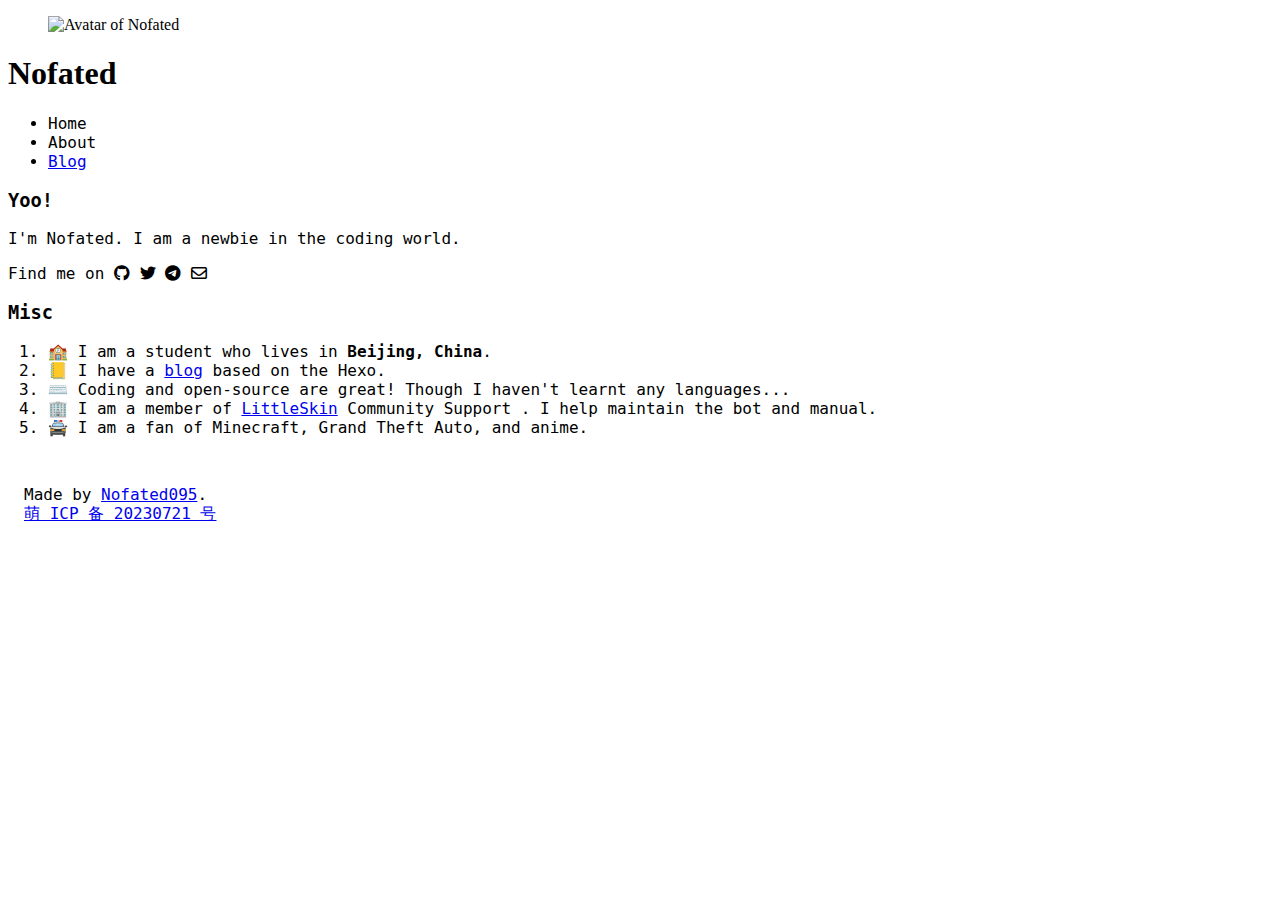
==== index.html @ 67beeabd "del google" ====
<html lang="en-US">

<head>
  <!-- script async src="https://www.googletagmanager.com/gtag/js?id=G-9NE9X04NKG"></script -->
  <script>
    window.dataLayer = window.dataLayer || [];
    function gtag() { dataLayer.push(arguments); }
    gtag('js', new Date());

    gtag('config', 'G-9NE9X04NKG');
  </script>
  <meta charset="utf-8">
  <meta name="description" content="A personal developer who lives in Beijing, China." />
  <meta name="msvalidate.01" content="18E1B8B1375D6D1603970E5998BE1077" />
  <link rel="icon" href="https://cdn.nofated.win/mc">
  <link rel="preload" href="https://lf9-cdn-tos.bytecdntp.com/cdn/expire-1-M/font-awesome/6.0.0/css/all.min.css"
    as="style" onload="this.onload=null;this.rel='stylesheet'">
  <link rel="preload" href="https://fonts.sourcegcdn.com/css?family=Megrim|Overpass+Mono" as="style"
    onload="this.onload=null;this.rel='stylesheet'">
  <noscript>
    <link rel="stylesheet" href="https://lf9-cdn-tos.bytecdntp.com/cdn/expire-1-M/font-awesome/6.0.0/css/all.min.css">
    <link rel="stylesheet" href="https://fonts.sourcegcdn.com/css?family=Megrim|Overpass+Mono">
  </noscript>
  <style>
    @import "https://lf3-cdn-tos.bytecdntp.com/cdn/expire-1-M/bulma/0.9.3/css/bulma.min.css";

    .font-cursive {
      font-family: 'Megrim', cursive;
      font-display: swap;
    }

    .font-mono {
      font-family: 'Overpass Mono', monospace;
      font-display: swap;
    }

    .footer {
      /* font-size: 0.25rem; */
      padding: 1rem;
      background-color: white;
    }
  </style>
  <meta name="viewport" content="width=device-width, initial-scale=1">
  <title>Home • Nofated</title>
  <link as="style" rel="preload"
    href="https://lf3-cdn-tos.bytecdntp.com/cdn/expire-1-M/font-awesome/6.0.0/css/all.min.css">
  <script language="javascript">
    function Tab(num) {
      var i;
      for (i = 1; i <= 4; i++) {
        if (i == num)
          document.getElementById("d" + i).style.display = "block",
            document.getElementById("L" + i).class = "is-active";
        else
          document.getElementById("d" + i).style.display = "none",
            document.getElementById("L" + i).class = "";
      }
    }
  </script>
</head>

<body>
  <nav class="navbar" role="navigation" aria-label="main navigation">
    <div class="navbar-brand">
    </div>
  </nav>
  <section class="section">
    <div class="columns is-centered">
      <div class="container column is-half">

        <div class="columns">
          <div class="column is-narrow">
            <figure class="image is-128x128">
              <img src="https://cdn.nofated.win/avatar/256" alt="Avatar of Nofated">
            </figure>
          </div>
          <div class="column is-auto">
            <h1 class="title font-cursive">
              Nofated
            </h1>
            <p></p>
            <div class="tabs font-mono">
              <ul>
                <!--li class="is-active" id="L1" onclick="Tab(1)"><a>Home</a></li -->
                <li id="L1" onclick="Tab(1)"><a>Home</a></li>
                <li id="L2" onclick="Tab(2)"><a>About</a></li>
                <li><a target="_blank" href='https://blog.nofated.win'>Blog</a></li>
              </ul>
            </div>
          </div>
        </div>

        <div class="content font-mono" id="d1">
          <h3>Yoo!</h3>
          <p>I'm Nofated. I am a newbie in the coding world.</p>
          <p>Find me on
            <span class="icon" target="_blank" onclick="javascript:window.open('https://github.com/Nofated095')"><i
                class="fa-brands fa-github"></i></span>
            <span class="ico" target="_blank" onclick="javascript:window.open('https://twitter.com/nofated095')"><i
                class="fa-brands fa-twitter"></i></span>
            <span class="icon" target="_blank" onclick="javascript:window.open('https://t.me/Nofated')"><i
                class="fa-brands fa-telegram"></i>
            </span>
            <span class="icon" target="_blank" onclick="javascript:window.open('mailto:i@nofated.win')">
              <i class="fa-regular fa-envelope"></i>
            </span>
          </p>
          <h3>Misc</h3>
          <ol>
            <li>🏫 I am a student who lives in <strong>Beijing, China</strong>.</li>
            <li>📒️ I have a <a target="_blank" href='https://blog.nofated.win'>blog</a> based on the Hexo.
            </li>
            <li>⌨️ Coding and open-source are great! Though I haven't learnt any languages...</li>
            <li>🏢 I am a member of <a target="_blank" href='https://littleskin.cn'>LittleSkin</a>
              Community Support . I help maintain the bot and manual.</li>
            <li>🚔 I am a fan of Minecraft, Grand Theft Auto, and anime.</li>
          </ol>
        </div>
        <div class="content font-mono" id="d2" style="display: none;">
          <h3>About</h3>
          <p>I am in senior high and I'm preparing for the Chinese College Entrance Examination, aka GaoKao.</p>
          <p>I do open-source works, you can check them on <a target="_blank"
              href='https://github.com/Nofated095'>GitHub</a>. But I didn't have a completely independent open-source
            project.😢</p>
          <p>I am happy to chat. Chinese is OK but I am very poor at English listening and speaking.😰</p>
        </div>
      </div>
    </div>
  </section>
  <footer class="footer">
    <div class="content has-text-centered font-mono">
      <p class="light">
        Made by <a href="#">Nofated095</a>.
        <br>
        <a target="_blank" href='https://icp.gov.moe/?keyword=20230721'>萌 ICP 备 20230721 号</a>
      </p>
    </div>
  </footer>


</body>

</html>
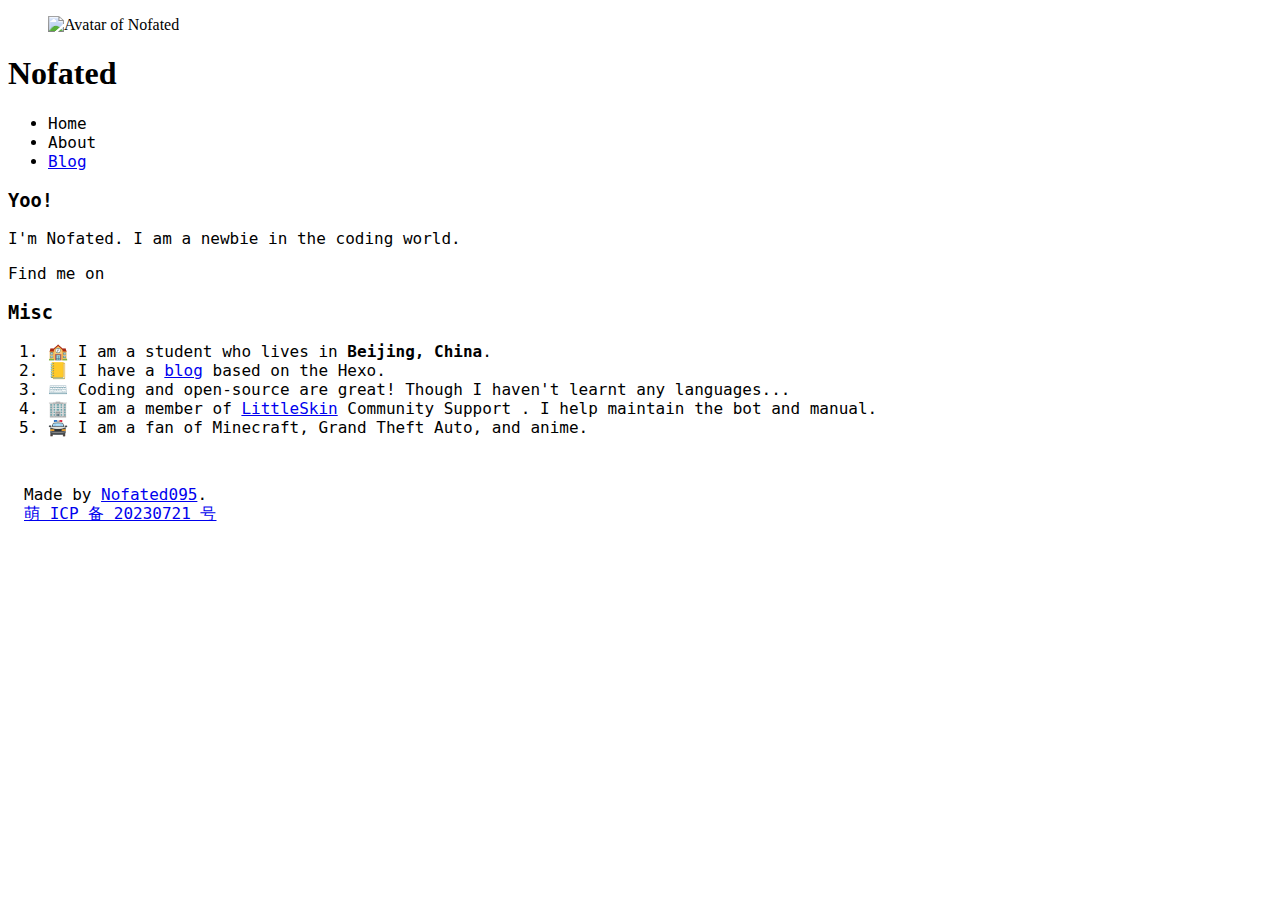
==== commit 83a821cc: "update email" ====
--- a/index.html
+++ b/index.html
@@ -13,7 +13,7 @@
   <meta name="description" content="A personal developer who lives in Beijing, China." />
   <meta name="msvalidate.01" content="18E1B8B1375D6D1603970E5998BE1077" />
   <link rel="icon" href="https://cdn.nofated.win/mc">
-  <link rel="preload" href="https://lf9-cdn-tos.bytecdntp.com/cdn/expire-1-M/font-awesome/6.0.0/css/all.min.css"
+  <link rel="preload" href="https://lf9-cdn-tos.bytecdntp.com/cdn/expire-1-M/font-awesome/6.0.0/css/brands.min.css"
     as="style" onload="this.onload=null;this.rel='stylesheet'">
   <link rel="preload" href="https://fonts.sourcegcdn.com/css?family=Megrim|Overpass+Mono" as="style"
     onload="this.onload=null;this.rel='stylesheet'">
@@ -42,8 +42,6 @@
   </style>
   <meta name="viewport" content="width=device-width, initial-scale=1">
   <title>Home • Nofated</title>
-  <link as="style" rel="preload"
-    href="https://lf3-cdn-tos.bytecdntp.com/cdn/expire-1-M/font-awesome/6.0.0/css/all.min.css">
   <script language="javascript">
     function Tab(num) {
       var i;
@@ -101,7 +99,7 @@
             <span class="icon" target="_blank" onclick="javascript:window.open('https://t.me/Nofated')"><i
                 class="fa-brands fa-telegram"></i>
             </span>
-            <span class="icon" target="_blank" onclick="javascript:window.open('mailto:i@nofated.win')">
+            <span class="icon" target="_blank" onclick="javascript:window.open('mailto:i@nof.moe')">
               <i class="fa-regular fa-envelope"></i>
             </span>
           </p>
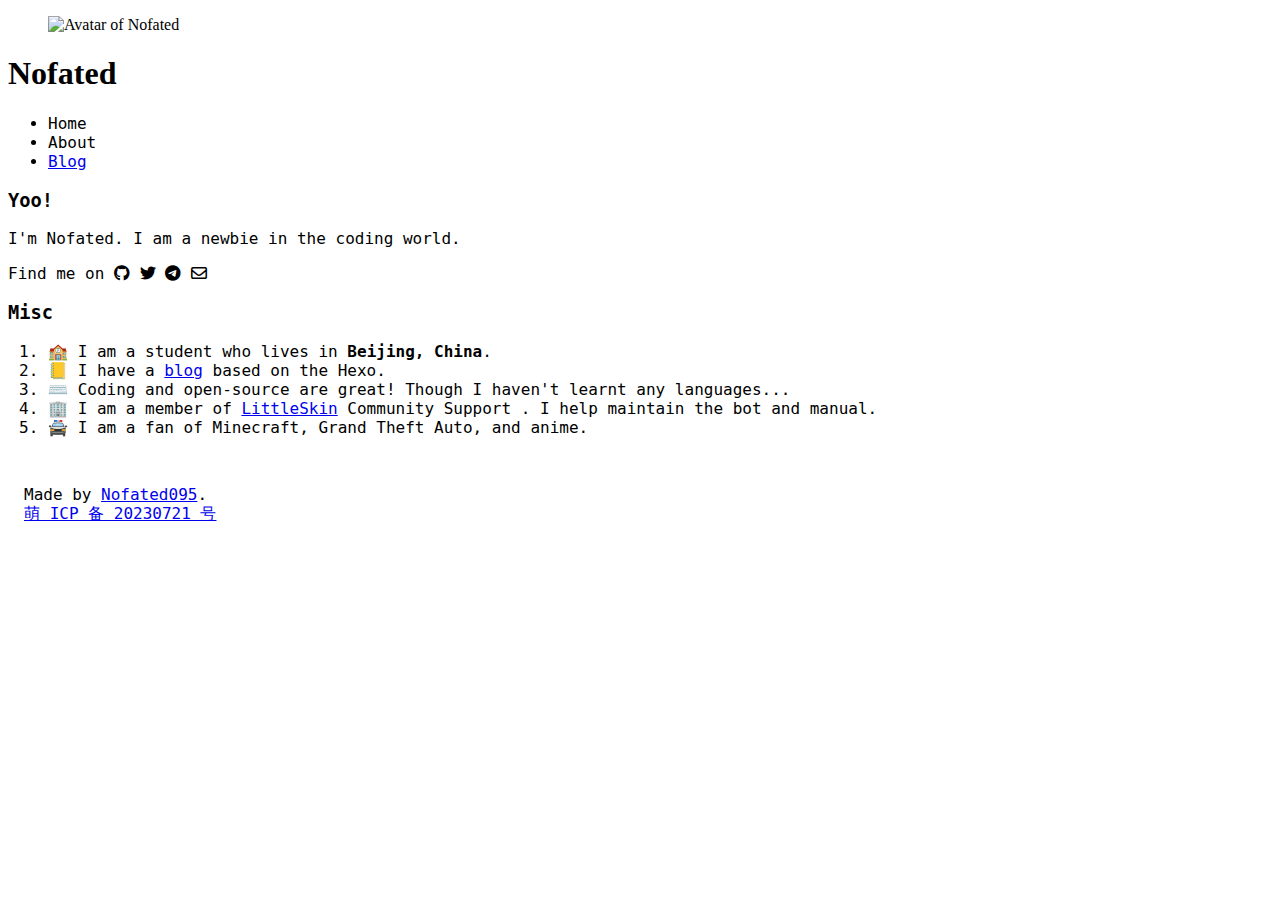
==== commit 3328cda8: "del" ====
--- a/index.html
+++ b/index.html
@@ -2,18 +2,11 @@
 
 <head>
   <!-- script async src="https://www.googletagmanager.com/gtag/js?id=G-9NE9X04NKG"></script -->
-  <script>
-    window.dataLayer = window.dataLayer || [];
-    function gtag() { dataLayer.push(arguments); }
-    gtag('js', new Date());
-
-    gtag('config', 'G-9NE9X04NKG');
-  </script>
   <meta charset="utf-8">
   <meta name="description" content="A personal developer who lives in Beijing, China." />
   <meta name="msvalidate.01" content="18E1B8B1375D6D1603970E5998BE1077" />
   <link rel="icon" href="https://cdn.nofated.win/mc">
-  <link rel="preload" href="https://lf9-cdn-tos.bytecdntp.com/cdn/expire-1-M/font-awesome/6.0.0/css/brands.min.css"
+  <link rel="preload" href="https://lf9-cdn-tos.bytecdntp.com/cdn/expire-1-M/font-awesome/6.0.0/css/all.min.css"
     as="style" onload="this.onload=null;this.rel='stylesheet'">
   <link rel="preload" href="https://fonts.sourcegcdn.com/css?family=Megrim|Overpass+Mono" as="style"
     onload="this.onload=null;this.rel='stylesheet'">
@@ -94,9 +87,10 @@
           <p>Find me on
             <span class="icon" target="_blank" onclick="javascript:window.open('https://github.com/Nofated095')"><i
                 class="fa-brands fa-github"></i></span>
-            <span class="ico" target="_blank" onclick="javascript:window.open('https://twitter.com/nofated095')"><i
+            <span class="icon" target="_blank" onclick="javascript:window.open('https://twitter.com/nofated095')"><i
                 class="fa-brands fa-twitter"></i></span>
-            <span class="icon" target="_blank" onclick="javascript:window.open('https://t.me/Nofated')"><i
+            <span class="icon"
+             target="_blank" onclick="javascript:window.open('https://t.me/Nofated')"><i
                 class="fa-brands fa-telegram"></i>
             </span>
             <span class="icon" target="_blank" onclick="javascript:window.open('mailto:i@nof.moe')">
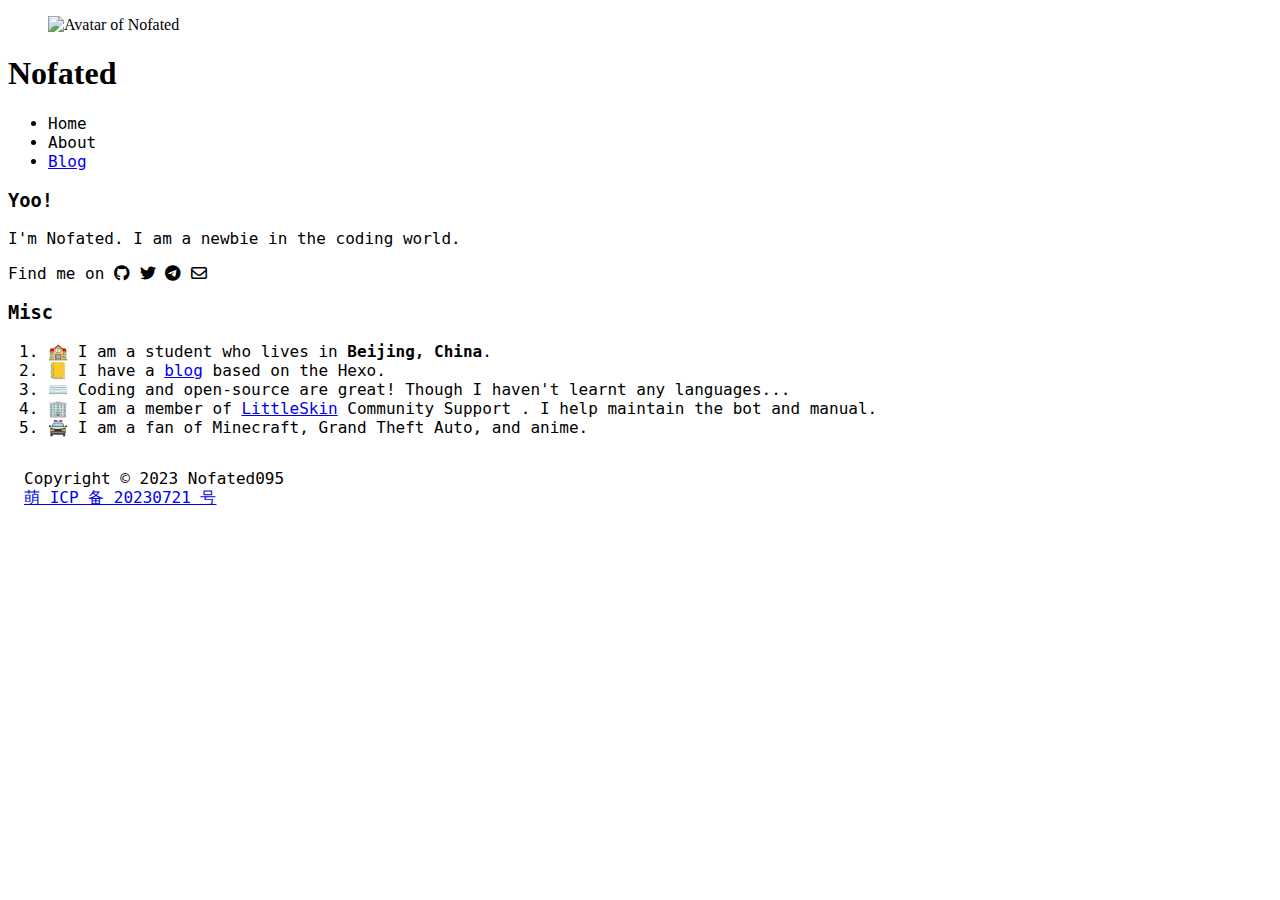
==== commit 466eaf15: "update footer style" ====
--- a/index.html
+++ b/index.html
@@ -8,22 +8,22 @@
   <link rel="icon" href="https://cdn.nofated.win/mc">
   <link rel="preload" href="https://lf9-cdn-tos.bytecdntp.com/cdn/expire-1-M/font-awesome/6.0.0/css/all.min.css"
     as="style" onload="this.onload=null;this.rel='stylesheet'">
-  <link rel="preload" href="https://fonts.sourcegcdn.com/css?family=Megrim|Overpass+Mono" as="style"
-    onload="this.onload=null;this.rel='stylesheet'">
+  <link rel="preload" href="./assets/index.css" as="style" onload="this.onload=null;this.rel='stylesheet'">
+  <link rel="preconnect" href="https://fonts.gstatic.cn" crossorigin>
   <noscript>
     <link rel="stylesheet" href="https://lf9-cdn-tos.bytecdntp.com/cdn/expire-1-M/font-awesome/6.0.0/css/all.min.css">
-    <link rel="stylesheet" href="https://fonts.sourcegcdn.com/css?family=Megrim|Overpass+Mono">
+    <link rel="stylesheet" href="./assets/index.css">
   </noscript>
   <style>
-    @import "https://lf3-cdn-tos.bytecdntp.com/cdn/expire-1-M/bulma/0.9.3/css/bulma.min.css";
+    @import "https://lf9-cdn-tos.bytecdntp.com/cdn/expire-1-M/bulma/0.9.3/css/bulma.min.css";
 
     .font-cursive {
-      font-family: 'Megrim', cursive;
+      font-family: 'Neonderthaw', cursive;
       font-display: swap;
     }
 
     .font-mono {
-      font-family: 'Overpass Mono', monospace;
+      font-family: 'Fira Mono', monospace;
       font-display: swap;
     }
 
@@ -89,8 +89,7 @@
                 class="fa-brands fa-github"></i></span>
             <span class="icon" target="_blank" onclick="javascript:window.open('https://twitter.com/nofated095')"><i
                 class="fa-brands fa-twitter"></i></span>
-            <span class="icon"
-             target="_blank" onclick="javascript:window.open('https://t.me/Nofated')"><i
+            <span class="icon" target="_blank" onclick="javascript:window.open('https://t.me/Nofated')"><i
                 class="fa-brands fa-telegram"></i>
             </span>
             <span class="icon" target="_blank" onclick="javascript:window.open('mailto:i@nof.moe')">
@@ -120,15 +119,15 @@
     </div>
   </section>
   <footer class="footer">
-    <div class="content has-text-centered font-mono">
-      <p class="light">
-        Made by <a href="#">Nofated095</a>.
-        <br>
-        <a target="_blank" href='https://icp.gov.moe/?keyword=20230721'>萌 ICP 备 20230721 号</a>
-      </p>
+    <div class="content is-flex is-justify-content-center has-text-centered font-mono">
+      <div class="columns is-desktop">
+        <div class="column is-narrow">Copyright © 2023 Nofated095</div>
+        <div class="column is-narrow">
+          <a href="https://icp.gov.moe/?keyword=20230721" target="_blank">萌 ICP 备 20230721 号</a>
+        </div>
+      </div>
     </div>
   </footer>
-
 
 </body>
 
--- a/assets/index.css
+++ b/assets/index.css
@@ -0,0 +1 @@
+@font-face{font-family:fira mono;font-style:normal;font-weight:400;font-display:swap;src:url(https://fonts.gstatic.cn/s/firamono/v14/N0bX2SlFPv1weGeLZDtgK_7SodY.woff2)format('woff2');unicode-range:U+460-52F,U+1C80-1C88,U+20B4,U+2DE0-2DFF,U+A640-A69F,U+FE2E-FE2F}@font-face{font-family:fira mono;font-style:normal;font-weight:400;font-display:swap;src:url(https://fonts.gstatic.cn/s/firamono/v14/N0bX2SlFPv1weGeLZDtgIv7SodY.woff2)format('woff2');unicode-range:U+301,U+400-45F,U+490-491,U+4B0-4B1,U+2116}@font-face{font-family:fira mono;font-style:normal;font-weight:400;font-display:swap;src:url(https://fonts.gstatic.cn/s/firamono/v14/N0bX2SlFPv1weGeLZDtgKv7SodY.woff2)format('woff2');unicode-range:U+1F??}@font-face{font-family:fira mono;font-style:normal;font-weight:400;font-display:swap;src:url(https://fonts.gstatic.cn/s/firamono/v14/N0bX2SlFPv1weGeLZDtgJf7SodY.woff2)format('woff2');unicode-range:U+370-3FF}@font-face{font-family:fira mono;font-style:normal;font-weight:400;font-display:swap;src:url(https://fonts.gstatic.cn/s/firamono/v14/N0bX2SlFPv1weGeLZDtgKP7SodY.woff2)format('woff2');unicode-range:U+100-2AF,U+300-301,U+303-304,U+308-309,U+323,U+329,U+1E??,U+2020,U+20A0-20AB,U+20AD-20CF,U+2113,U+2C60-2C7F,U+A720-A7FF}@font-face{font-family:fira mono;font-style:normal;font-weight:400;font-display:swap;src:url(https://fonts.gstatic.cn/s/firamono/v14/N0bX2SlFPv1weGeLZDtgJv7S.woff2)format('woff2');unicode-range:U+??,U+131,U+152-153,U+2BB-2BC,U+2C6,U+2DA,U+2DC,U+300-301,U+303-304,U+308-309,U+323,U+329,U+2000-206F,U+2074,U+20AC,U+2122,U+2191,U+2193,U+2212,U+2215,U+FEFF,U+FFFD}@font-face{font-family:neonderthaw;font-style:normal;font-weight:400;font-display:swap;src:url(https://fonts.gstatic.cn/s/neonderthaw/v3/Iure6Yx5-oWVZI0r-17AeaZBrLRw4Q.woff2)format('woff2');unicode-range:U+102-103,U+110-111,U+128-129,U+168-169,U+1A0-1A1,U+1AF-1B0,U+300-301,U+303-304,U+308-309,U+323,U+329,U+1EA0-1EF9,U+20AB}@font-face{font-family:neonderthaw;font-style:normal;font-weight:400;font-display:swap;src:url(https://fonts.gstatic.cn/s/neonderthaw/v3/Iure6Yx5-oWVZI0r-17AeaZArLRw4Q.woff2)format('woff2');unicode-range:U+100-2AF,U+300-301,U+303-304,U+308-309,U+323,U+329,U+1E??,U+2020,U+20A0-20AB,U+20AD-20CF,U+2113,U+2C60-2C7F,U+A720-A7FF}@font-face{font-family:neonderthaw;font-style:normal;font-weight:400;font-display:swap;src:url(https://fonts.gstatic.cn/s/neonderthaw/v3/Iure6Yx5-oWVZI0r-17AeaZOrLQ.woff2)format('woff2');unicode-range:U+??,U+131,U+152-153,U+2BB-2BC,U+2C6,U+2DA,U+2DC,U+300-301,U+303-304,U+308-309,U+323,U+329,U+2000-206F,U+2074,U+20AC,U+2122,U+2191,U+2193,U+2212,U+2215,U+FEFF,U+FFFD}--- a/assets/index.css
+++ b/assets/index.css
@@ -0,0 +1 @@
+@font-face{font-family:fira mono;font-style:normal;font-weight:400;font-display:swap;src:url(https://fonts.gstatic.cn/s/firamono/v14/N0bX2SlFPv1weGeLZDtgK_7SodY.woff2)format('woff2');unicode-range:U+460-52F,U+1C80-1C88,U+20B4,U+2DE0-2DFF,U+A640-A69F,U+FE2E-FE2F}@font-face{font-family:fira mono;font-style:normal;font-weight:400;font-display:swap;src:url(https://fonts.gstatic.cn/s/firamono/v14/N0bX2SlFPv1weGeLZDtgIv7SodY.woff2)format('woff2');unicode-range:U+301,U+400-45F,U+490-491,U+4B0-4B1,U+2116}@font-face{font-family:fira mono;font-style:normal;font-weight:400;font-display:swap;src:url(https://fonts.gstatic.cn/s/firamono/v14/N0bX2SlFPv1weGeLZDtgKv7SodY.woff2)format('woff2');unicode-range:U+1F??}@font-face{font-family:fira mono;font-style:normal;font-weight:400;font-display:swap;src:url(https://fonts.gstatic.cn/s/firamono/v14/N0bX2SlFPv1weGeLZDtgJf7SodY.woff2)format('woff2');unicode-range:U+370-3FF}@font-face{font-family:fira mono;font-style:normal;font-weight:400;font-display:swap;src:url(https://fonts.gstatic.cn/s/firamono/v14/N0bX2SlFPv1weGeLZDtgKP7SodY.woff2)format('woff2');unicode-range:U+100-2AF,U+300-301,U+303-304,U+308-309,U+323,U+329,U+1E??,U+2020,U+20A0-20AB,U+20AD-20CF,U+2113,U+2C60-2C7F,U+A720-A7FF}@font-face{font-family:fira mono;font-style:normal;font-weight:400;font-display:swap;src:url(https://fonts.gstatic.cn/s/firamono/v14/N0bX2SlFPv1weGeLZDtgJv7S.woff2)format('woff2');unicode-range:U+??,U+131,U+152-153,U+2BB-2BC,U+2C6,U+2DA,U+2DC,U+300-301,U+303-304,U+308-309,U+323,U+329,U+2000-206F,U+2074,U+20AC,U+2122,U+2191,U+2193,U+2212,U+2215,U+FEFF,U+FFFD}@font-face{font-family:neonderthaw;font-style:normal;font-weight:400;font-display:swap;src:url(https://fonts.gstatic.cn/s/neonderthaw/v3/Iure6Yx5-oWVZI0r-17AeaZBrLRw4Q.woff2)format('woff2');unicode-range:U+102-103,U+110-111,U+128-129,U+168-169,U+1A0-1A1,U+1AF-1B0,U+300-301,U+303-304,U+308-309,U+323,U+329,U+1EA0-1EF9,U+20AB}@font-face{font-family:neonderthaw;font-style:normal;font-weight:400;font-display:swap;src:url(https://fonts.gstatic.cn/s/neonderthaw/v3/Iure6Yx5-oWVZI0r-17AeaZArLRw4Q.woff2)format('woff2');unicode-range:U+100-2AF,U+300-301,U+303-304,U+308-309,U+323,U+329,U+1E??,U+2020,U+20A0-20AB,U+20AD-20CF,U+2113,U+2C60-2C7F,U+A720-A7FF}@font-face{font-family:neonderthaw;font-style:normal;font-weight:400;font-display:swap;src:url(https://fonts.gstatic.cn/s/neonderthaw/v3/Iure6Yx5-oWVZI0r-17AeaZOrLQ.woff2)format('woff2');unicode-range:U+??,U+131,U+152-153,U+2BB-2BC,U+2C6,U+2DA,U+2DC,U+300-301,U+303-304,U+308-309,U+323,U+329,U+2000-206F,U+2074,U+20AC,U+2122,U+2191,U+2193,U+2212,U+2215,U+FEFF,U+FFFD}